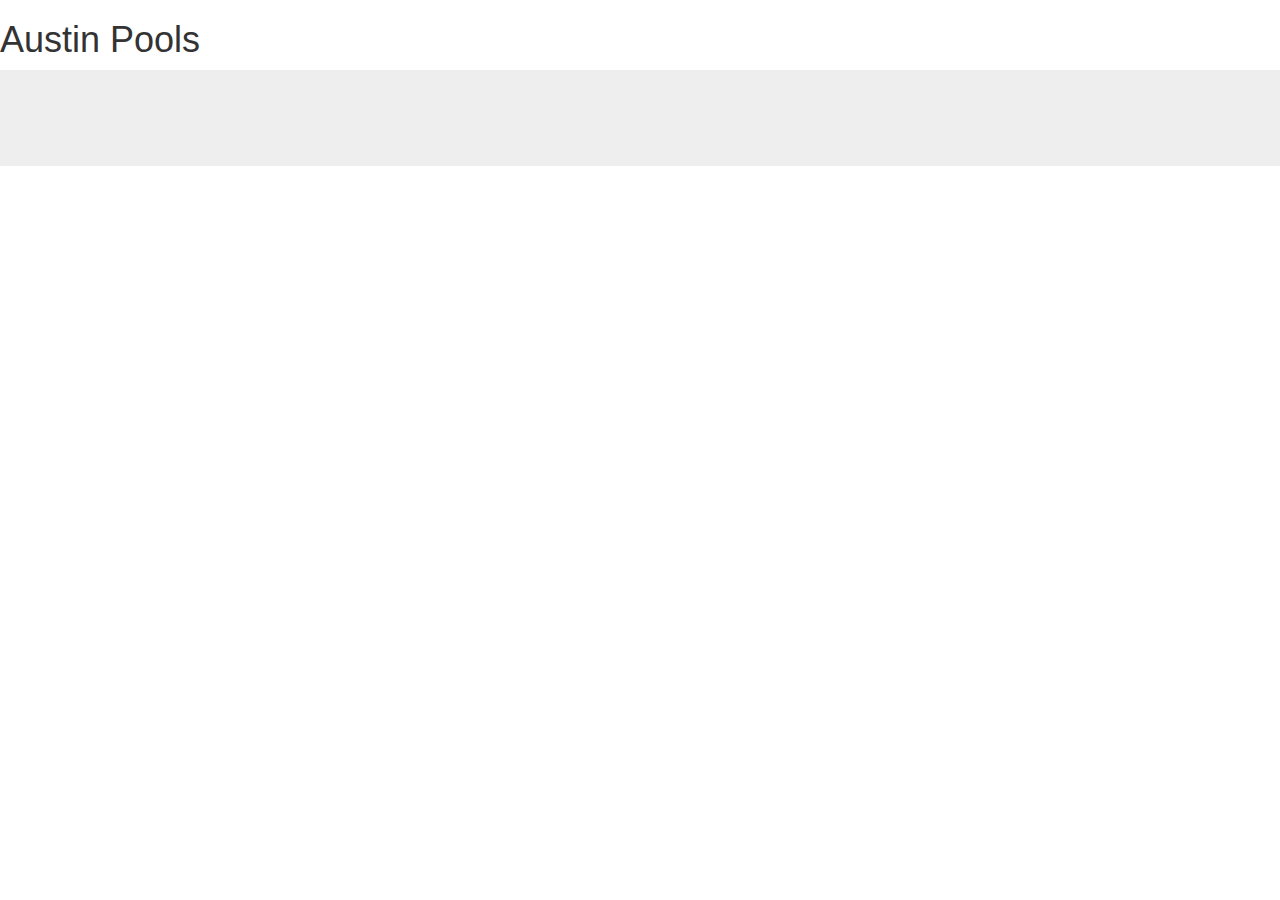
==== static/pools.html @ ee469ff3 "removed excess files" ====
<!DOCTYPE html>
<html>
<head>
    <link rel="stylesheet" href="https://stackpath.bootstrapcdn.com/bootstrap/3.4.1/css/bootstrap.min.css" integrity="sha384-HSMxcRTRxnN+Bdg0JdbxYKrThecOKuH5zCYotlSAcp1+c8xmyTe9GYg1l9a69psu" crossorigin="anonymous">

    <link rel="stylesheet" href="../css/styles.css">

<script>
  var xmlhttp;
  function retrieveDataFromServer(url, cfunc)
  {
     if (window.XMLHttpRequest)
     {// code for IE7+, Firefox, Chrome, Opera, Safari
        xmlhttp=new XMLHttpRequest();
     }
    else
     {// code for IE6, IE5
        xmlhttp=new ActiveXObject("Microsoft.XMLHTTP");
     }
     xmlhttp.onreadystatechange=cfunc;
     xmlhttp.open("GET", url, true);
     xmlhttp.send();
   }

  function displayPools()
  {
    retrieveDataFromServer("/pools", function()
    {
      if (xmlhttp.readyState==4 && xmlhttp.status==200)
      {
        createTable(xmlhttp.responseText);
      }
    });
  }

  function createTable(jsonData)
  {
    console.log(jsonData)

    poolsData = JSON.parse(jsonData)

    var x = document.createElement("TABLE");
    x.className = "table table-dark table-bordered"
    x.setAttribute("id", "pools_table");
    divElement = document.getElementById("poolsDiv");
    divElement.appendChild(x);
    createHeaderRow();
    fontWeight = "normal";
    var tbody = document.createElement("tbody");
    document.getElementById("pools_table").appendChild(tbody);

    for(i=0; i<poolsData.length; i++) {
      createRow(i);
      createColumn(i, poolsData[i], fontWeight);
    }
  }

  function createHeaderRow() {
    var thead = document.createElement("thead")
    document.getElementById("pools_table").appendChild(thead);
    thead.className = "thead-dark"

    headerRow = {}
    headerRow["Name"] = "Name"
    headerRow["Timings"] = "Timings"
    headerRow["Status"] = "Status"

    createRow("thead")
    fontWeight = "bold"
    createColumn("thead", headerRow, fontWeight)
  }

  function createRow(rowId) {
    var y = document.createElement("TR");
    y.setAttribute("id", rowId);
    document.getElementById("pools_table").appendChild(y);
  }

  function createColumn(rowId, data, fontWeight) {

    var emptyCol = document.createElement("th");
    emptyCol.scope = "row";
    document.getElementById(rowId).appendChild(emptyCol);

    var nameCol = document.createElement("TD");
    nameCol.style.fontWeight = fontWeight;
    nameCol.class = "col px-md-5";
    var nameData = document.createTextNode(data.Name);
    nameCol.appendChild(nameData);
    document.getElementById(rowId).appendChild(nameCol);

    var timingCol = document.createElement("TD");
    timingCol.style.fontWeight = fontWeight;
    timingCol.class = "col px-md-5";
    var timingData = document.createTextNode(data.Timings);
    timingCol.appendChild(timingData);
    document.getElementById(rowId).appendChild(timingCol);

    var statusCol = document.createElement("TD");
    statusCol.style.fontWeight = fontWeight;
    statusCol.class = "col px-md-5";
    var statusData = document.createTextNode(data.Status);
    statusCol.appendChild(statusData);
    document.getElementById(rowId).appendChild(statusCol);
  }
</script>

</head>

<body onload="displayPools()">
  <h1> Austin Pools </h1>
  <div class="jumbotron" >
    <div class="card">
      <div class="card-body" id="poolsDiv">
      </div>
    </div>
  </div>
</body>
<body>
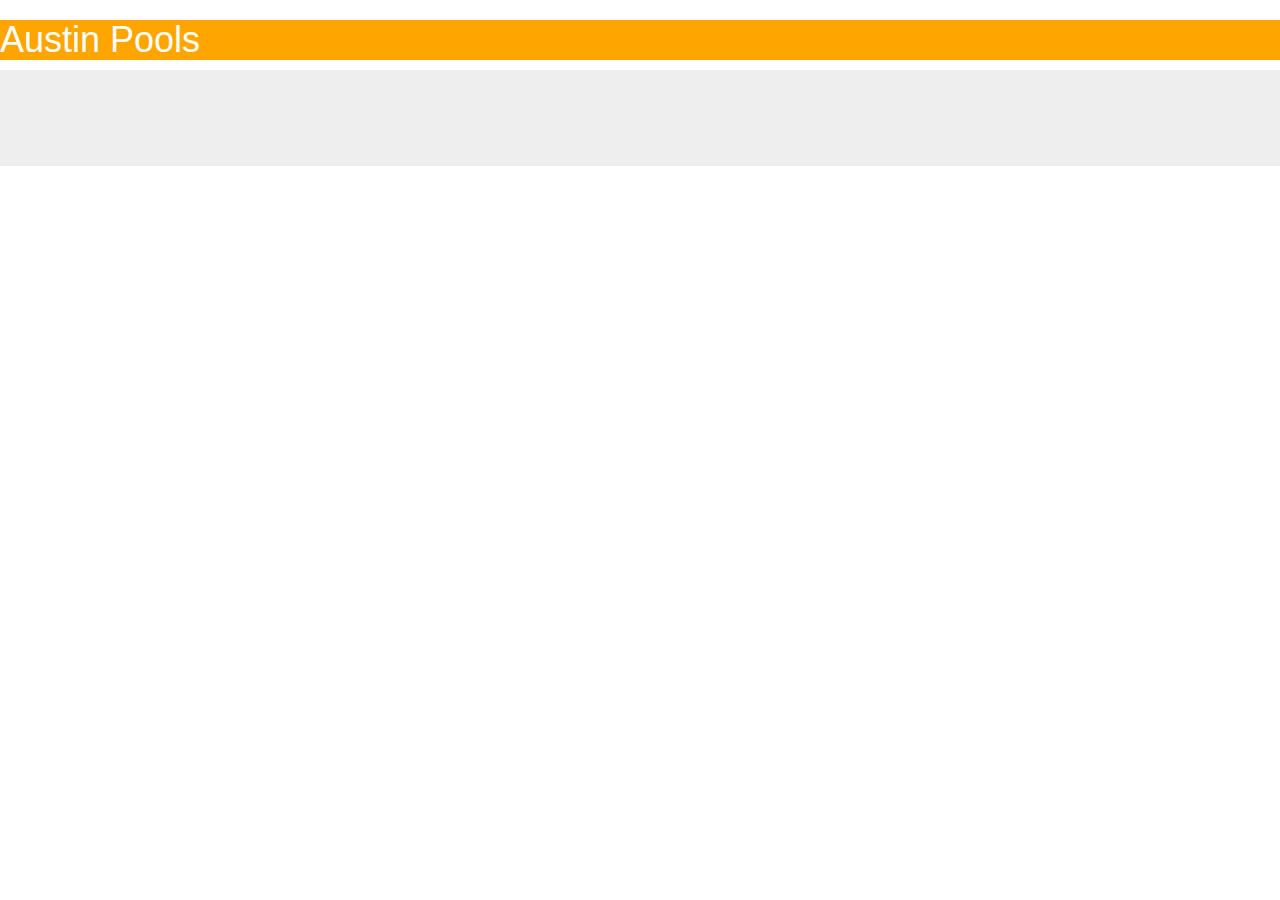
==== commit f61fd513: "updated the show pools with all the fields. This commit empties the table." ====
--- a/static/pools.html
+++ b/static/pools.html
@@ -3,7 +3,7 @@
 <head>
     <link rel="stylesheet" href="https://stackpath.bootstrapcdn.com/bootstrap/3.4.1/css/bootstrap.min.css" integrity="sha384-HSMxcRTRxnN+Bdg0JdbxYKrThecOKuH5zCYotlSAcp1+c8xmyTe9GYg1l9a69psu" crossorigin="anonymous">
 
-    <link rel="stylesheet" href="../css/styles.css">
+    <link rel="stylesheet" href="css/styles.css">
 
 <script>
   var xmlhttp;
@@ -62,8 +62,9 @@
 
     headerRow = {}
     headerRow["Name"] = "Name"
-    headerRow["Timings"] = "Timings"
+    headerRow["Phone"] = "Phone"
     headerRow["Status"] = "Status"
+    headerRow["Type"] = "Type"
 
     createRow("thead")
     fontWeight = "bold"
@@ -89,12 +90,12 @@
     nameCol.appendChild(nameData);
     document.getElementById(rowId).appendChild(nameCol);
 
-    var timingCol = document.createElement("TD");
-    timingCol.style.fontWeight = fontWeight;
-    timingCol.class = "col px-md-5";
-    var timingData = document.createTextNode(data.Timings);
-    timingCol.appendChild(timingData);
-    document.getElementById(rowId).appendChild(timingCol);
+    var phoneCol = document.createElement("TD");
+    phoneCol.style.fontWeight = fontWeight;
+    phoneCol.class = "col px-md-5";
+    var phoneData = document.createTextNode(data.Phone);
+    phoneCol.appendChild(phoneData);
+    document.getElementById(rowId).appendChild(phoneCol);
 
     var statusCol = document.createElement("TD");
     statusCol.style.fontWeight = fontWeight;
@@ -102,6 +103,13 @@
     var statusData = document.createTextNode(data.Status);
     statusCol.appendChild(statusData);
     document.getElementById(rowId).appendChild(statusCol);
+
+    var typeCol = document.createElement("TD");
+    typeCol.style.fontWeight = fontWeight;
+    typeCol.class = "col px-md-5";
+    var typeData = document.createTextNode(data.Type);
+    typeCol.appendChild(typeData);
+    document.getElementById(rowId).appendChild(typeCol);
   }
 </script>
 
@@ -116,4 +124,4 @@
     </div>
   </div>
 </body>
-<body>+<body>
--- a/static/css/styles.css
+++ b/static/css/styles.css
@@ -0,0 +1,3 @@
+
+      h1 {background-color:orange;color:white;}
+      h2 {background-color:orange;color:white;}
